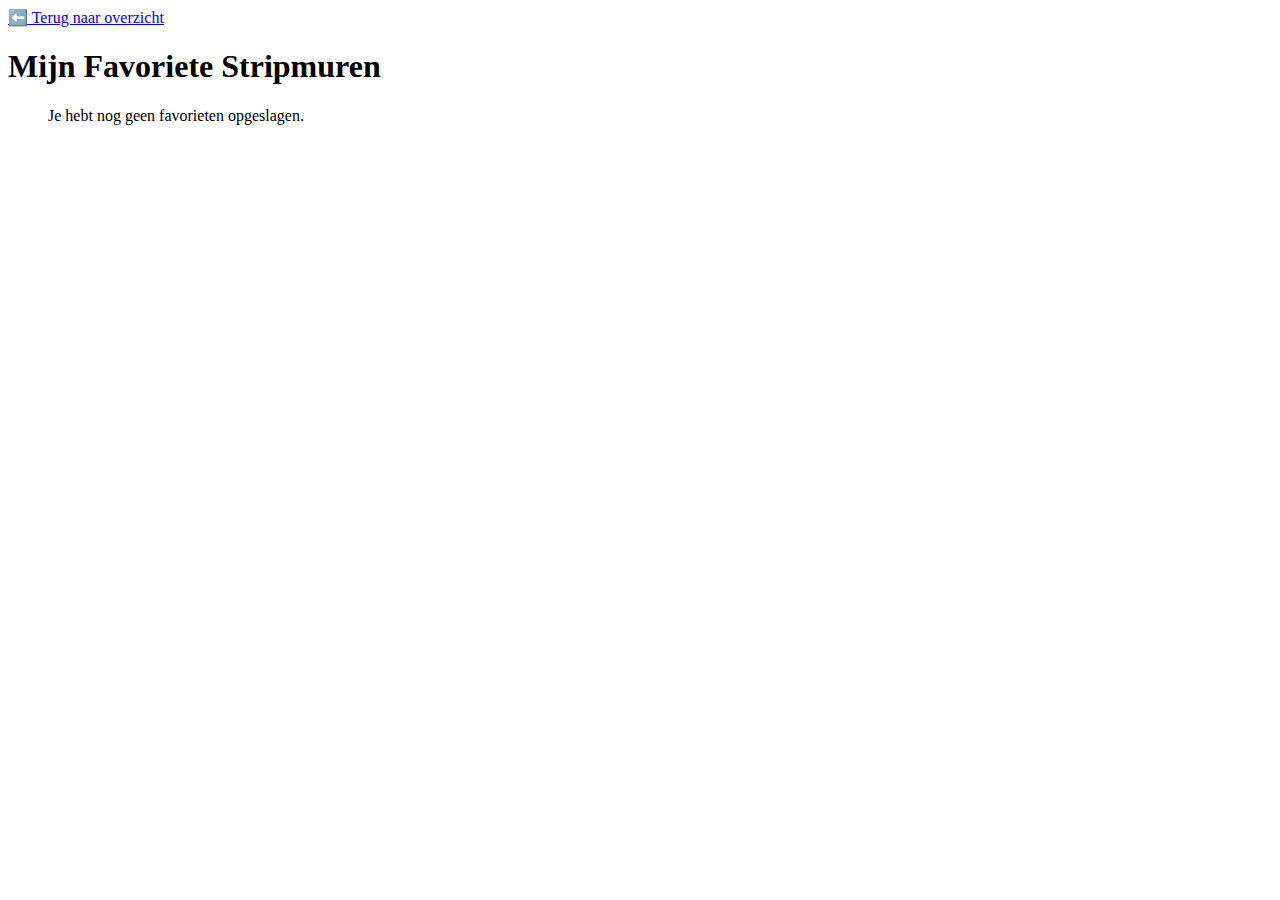
==== BrusselsExplorer/favorites.html @ 03a0c922 "favorieten toegevoegd met localstorage" ====
<!DOCTYPE html>
<html lang="nl">
<head>
  <meta charset="UTF-8" />
  <title>Mijn Favorieten</title>
</head>
<body>
    <nav>
        <a href="index.html">⬅️ Terug naar overzicht</a>
    </nav>
      
  <h1>Mijn Favoriete Stripmuren</h1>
  <ul id="favorieten-lijst"></ul>

  <script type="module" src="./favorites.mjs"></script>
</body>
</html>
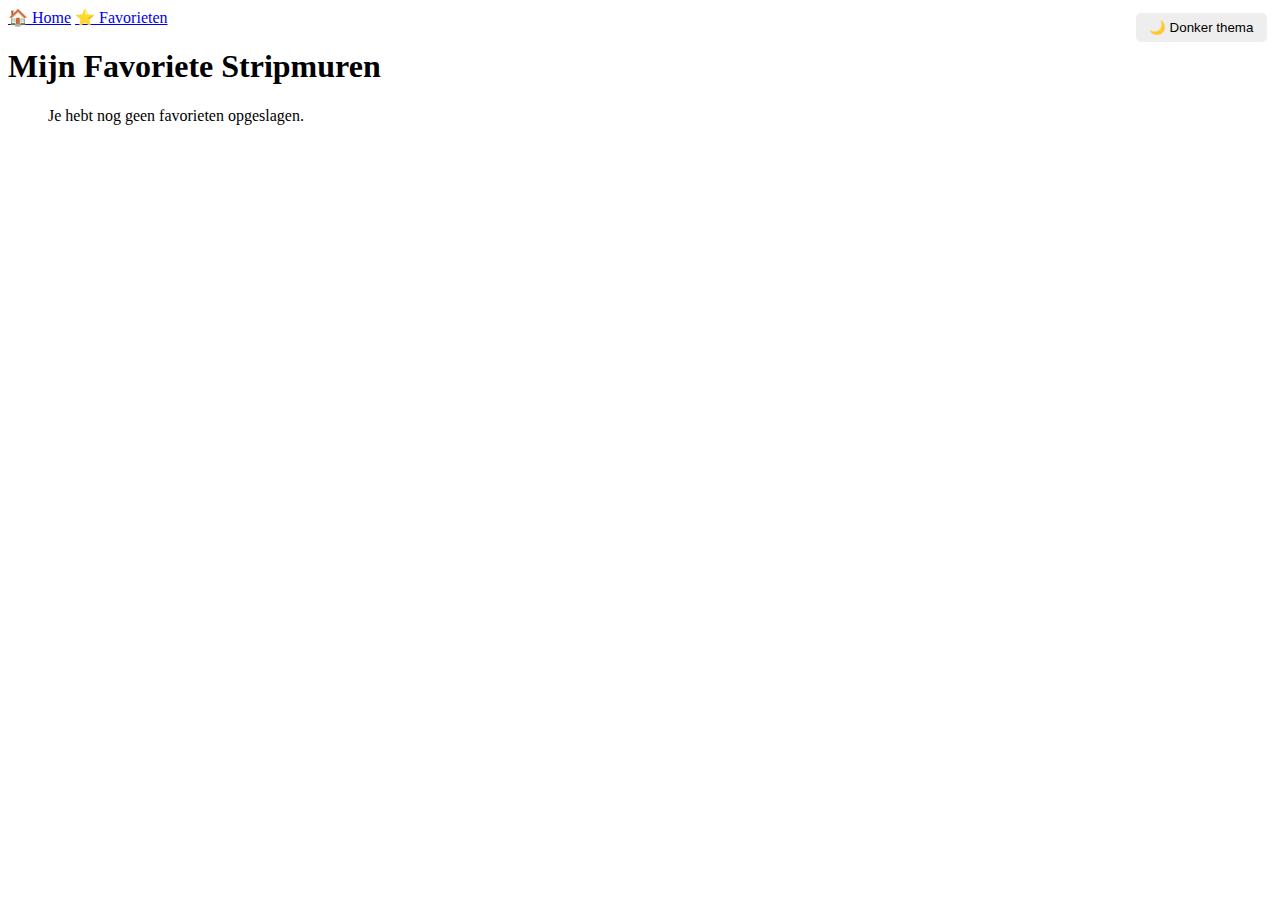
==== commit 24a05bcc: "api resultaten veranderd nu toont het de maken en een img" ====
--- a/BrusselsExplorer/favorites.html
+++ b/BrusselsExplorer/favorites.html
@@ -3,11 +3,15 @@
 <head>
   <meta charset="UTF-8" />
   <title>Mijn Favorieten</title>
+  <link rel="stylesheet" href="style.css">
+
 </head>
 <body>
+
     <nav>
-        <a href="index.html">⬅️ Terug naar overzicht</a>
-    </nav>
+      <a href="index.html">🏠 Home</a>
+      <a href="favorites.html">⭐ Favorieten</a>
+      <button id="thema-toggle">🌙 Donker thema</button>    </nav>
       
   <h1>Mijn Favoriete Stripmuren</h1>
   <ul id="favorieten-lijst"></ul>
--- a/BrusselsExplorer/style.css
+++ b/BrusselsExplorer/style.css
@@ -0,0 +1,74 @@
+body.donker {
+    background-color: #2e2b2b;
+    color: #f5f5f5;
+  }
+  
+  body.donker a {
+    color: #bb86fc;
+  }
+  
+  body.donker button {
+    background-color: #333;
+    color: #312a2a;
+    border: 1px solid #666;
+  }
+  
+  
+  
+  #thema-toggle {
+    position: fixed;    
+    top: 1em;
+    right: 1em;
+    padding: 0.5em 1em;
+    background-color: #eee;
+    border: none;
+    border-radius: 5px;
+    cursor: pointer;
+  }
+  
+  .favoriet-knop.favoriet {
+    background-color: gold;
+    color: black;
+    font-weight: bold;
+  }
+ /* Algemene knoppen in dark mode */
+body.donker button {
+    background-color: #444;
+    color: #443e3e;
+    border: 1px solid #666;
+  }
+  
+  /* Favoriet-knop standaardstijl */
+  .favoriet-knop {
+    background-color: #f0f0f0;
+    color: #333;
+    padding: 0.5em 1em;
+    border: 2px solid #999;
+    border-radius: 5px;
+    cursor: pointer;
+  }
+  
+  /* 🌙 Donker thema: niet-geselecteerde favorieten */
+  body.donker .favoriet-knop {
+    background-color: #444;
+    color: #eee;
+    border: 1px solid #888;
+  }
+  
+  /* 🌙 Donker thema: wel favoriet */
+  body.donker .favoriet-knop.favoriet {
+    background-color: #fffacd;
+    color: #111;
+    border-color: #666;
+  }
+  .favoriet-knop:hover {
+    opacity: 0.85;
+    transform: scale(1.02);
+  }
+li {
+  border: 1px solid #ccc;
+  padding: 1em;
+  border-radius: 10px;
+  margin-bottom: 1em;
+  box-shadow: 2px 2px 5px rgba(0,0,0,0.1);
+}
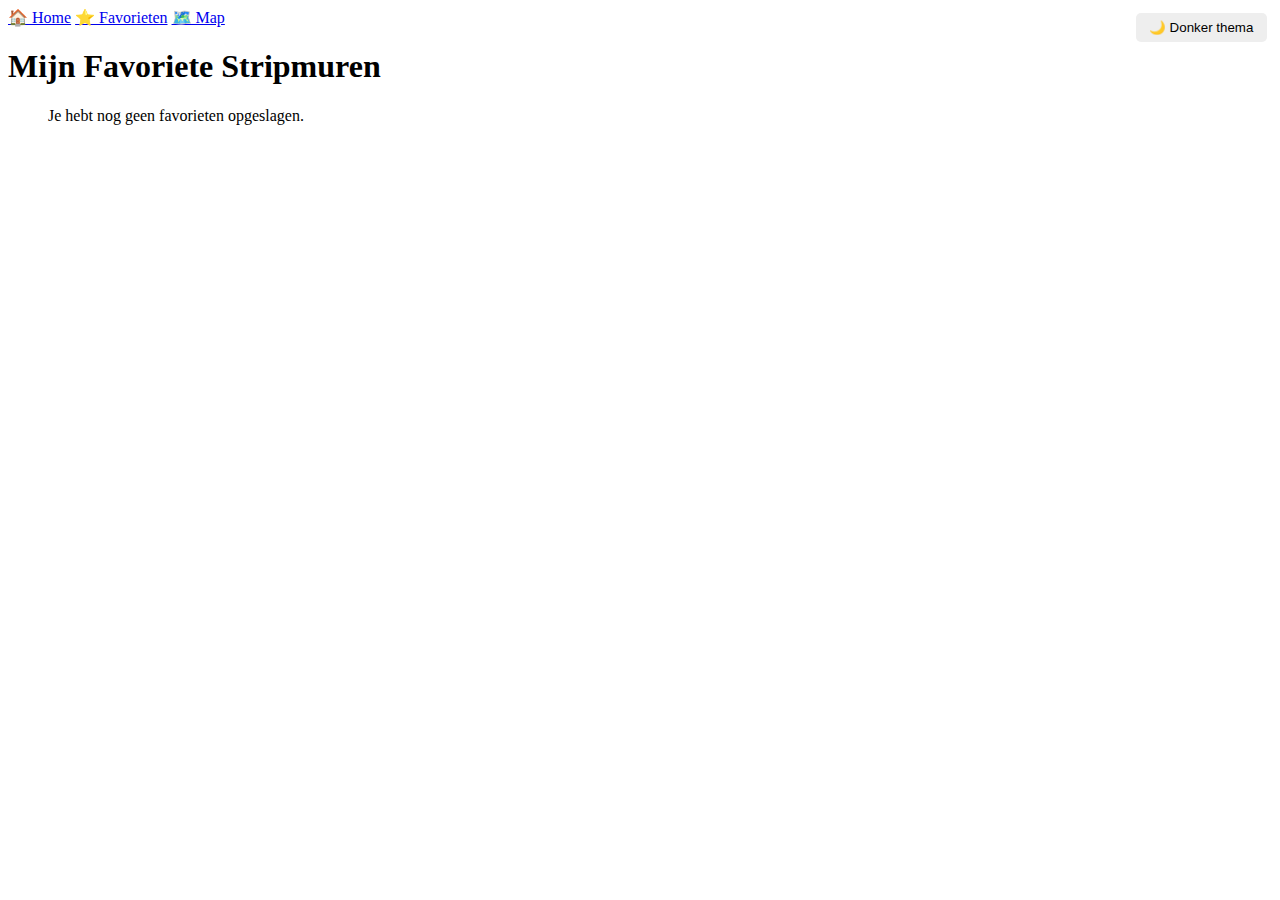
==== commit ad091f72: "sorteren en zoek op naam bug fix, en begin leaflet" ====
--- a/BrusselsExplorer/favorites.html
+++ b/BrusselsExplorer/favorites.html
@@ -11,6 +11,7 @@
     <nav>
       <a href="index.html">🏠 Home</a>
       <a href="favorites.html">⭐ Favorieten</a>
+      <a href="leaflet.html">🗺️ Map</a>
       <button id="thema-toggle">🌙 Donker thema</button>    </nav>
       
   <h1>Mijn Favoriete Stripmuren</h1>
--- a/BrusselsExplorer/style.css
+++ b/BrusselsExplorer/style.css
@@ -72,3 +72,28 @@
   margin-bottom: 1em;
   box-shadow: 2px 2px 5px rgba(0,0,0,0.1);
 }
+
+.verwijder-knop {
+    background-color: #ffdddd;
+    color: #900;
+    border: 1px solid #c00;
+    padding: 0.4em 0.8em;
+    border-radius: 6px;
+    cursor: pointer;
+    font-weight: bold;
+  }
+  
+  .verwijder-knop:hover {
+    background-color: #ffcccc;
+  }
+  
+  body.donker .verwijder-knop {
+    background-color: #552222;
+    color: #ff9999;
+    border-color: #aa4444;
+  }
+  
+  body.donker .verwijder-knop:hover {
+    background-color: #773333;
+  }
+  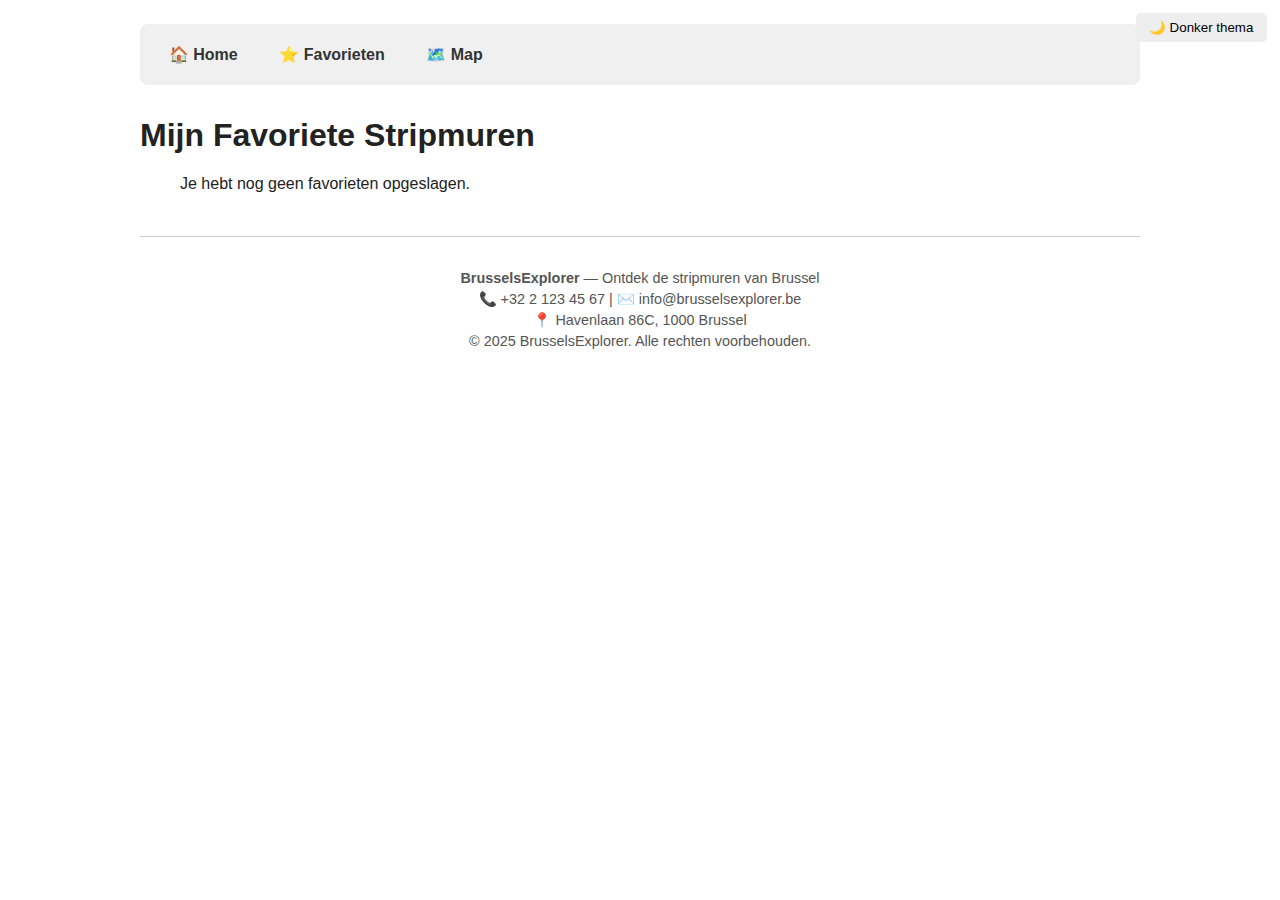
==== commit 2dfdcd65: "CSS bijna afgewerkt en op GSM getest" ====
--- a/BrusselsExplorer/favorites.html
+++ b/BrusselsExplorer/favorites.html
@@ -19,4 +19,12 @@
 
   <script type="module" src="./favorites.mjs"></script>
 </body>
+
+<footer>
+  <p><strong>BrusselsExplorer</strong> — Ontdek de stripmuren van Brussel</p>
+  <p>📞 +32 2 123 45 67 | ✉️ info@brusselsexplorer.be</p>
+  <p>📍 Havenlaan 86C, 1000 Brussel</p>
+  <p>&copy; 2025 BrusselsExplorer. Alle rechten voorbehouden.</p>
+</footer>
+
 </html>
--- a/BrusselsExplorer/style.css
+++ b/BrusselsExplorer/style.css
@@ -1,22 +1,21 @@
-body.donker {
+/* 🌐 Algemene layout */
+body {
+    max-width: 1000px;
+    margin: 0 auto;
+    padding: 1.5em;
+    font-family: 'Segoe UI', sans-serif;
+    background-color: #ffffff;
+    color: #222;
+  }
+  
+  body.donker {
     background-color: #2e2b2b;
     color: #f5f5f5;
   }
   
-  body.donker a {
-    color: #bb86fc;
-  }
-  
-  body.donker button {
-    background-color: #333;
-    color: #312a2a;
-    border: 1px solid #666;
-  }
-  
-  
-  
+  /* 🌙 Thema-toggle knop */
   #thema-toggle {
-    position: fixed;    
+    position: fixed;
     top: 1em;
     right: 1em;
     padding: 0.5em 1em;
@@ -24,6 +23,98 @@
     border: none;
     border-radius: 5px;
     cursor: pointer;
+    z-index: 1000;
+  }
+  
+  body.donker #thema-toggle {
+    background-color: #333;
+    color: #fff;
+  }
+  
+  /* 🧭 Navigatie */
+  nav {
+    display: flex;
+    justify-content: flex-start;
+    align-items: center;
+    gap: 1em;
+    padding: 1em;
+    background-color: #f0f0f0;
+    border-radius: 8px;
+    margin-bottom: 2em;
+  }
+  
+  nav a {
+    text-decoration: none;
+    color: #333;
+    font-weight: bold;
+    padding: 0.3em 0.8em;
+    border-radius: 5px;
+    transition: background-color 0.2s;
+  }
+  
+  nav a:hover {
+    background-color: #ddd;
+  }
+  
+  body.donker nav {
+    background-color: #333;
+  }
+  
+  body.donker nav a {
+    color: #bb86fc;
+  }
+  
+  body.donker nav a:hover {
+    background-color: #555;
+  }
+  
+  /* 📦 Kaarten stijl */
+  li {
+    border: 1px solid #ccc;
+    padding: 1em;
+    border-radius: 10px;
+    margin-bottom: 1em;
+    box-shadow: 2px 2px 5px rgba(0,0,0,0.1);
+    display: flex;
+    flex-direction: column;
+    gap: 0.5em;
+    background-color: #fff;
+  }
+  
+  body.donker li {
+    background-color: #3a3a3a;
+    border-color: #555;
+  }
+  
+  li img {
+    border-radius: 10px;
+    max-width: 100%;
+    height: auto;
+  }
+  
+  /* 🧠 Inputvelden & filters */
+  input, select {
+    padding: 0.6em;
+    border-radius: 5px;
+    border: 1px solid #aaa;
+    margin: 0.5em 0.5em 1em 0;
+    font-size: 1em;
+  }
+  
+  input:focus, select:focus {
+    outline: none;
+    border-color: #007bff;
+  }
+  
+  /* ⭐ Favorietenknop */
+  .favoriet-knop {
+    background-color: #f0f0f0;
+    color: #333;
+    padding: 0.5em 1em;
+    border: 2px solid #999;
+    border-radius: 5px;
+    cursor: pointer;
+    transition: background-color 0.3s ease, transform 0.2s ease;
   }
   
   .favoriet-knop.favoriet {
@@ -31,49 +122,26 @@
     color: black;
     font-weight: bold;
   }
- /* Algemene knoppen in dark mode */
-body.donker button {
-    background-color: #444;
-    color: #443e3e;
-    border: 1px solid #666;
+  
+  .favoriet-knop:hover {
+    opacity: 0.85;
+    transform: scale(1.02);
   }
   
-  /* Favoriet-knop standaardstijl */
-  .favoriet-knop {
-    background-color: #f0f0f0;
-    color: #333;
-    padding: 0.5em 1em;
-    border: 2px solid #999;
-    border-radius: 5px;
-    cursor: pointer;
-  }
-  
-  /* 🌙 Donker thema: niet-geselecteerde favorieten */
   body.donker .favoriet-knop {
     background-color: #444;
     color: #eee;
     border: 1px solid #888;
   }
   
-  /* 🌙 Donker thema: wel favoriet */
   body.donker .favoriet-knop.favoriet {
     background-color: #fffacd;
     color: #111;
     border-color: #666;
   }
-  .favoriet-knop:hover {
-    opacity: 0.85;
-    transform: scale(1.02);
-  }
-li {
-  border: 1px solid #ccc;
-  padding: 1em;
-  border-radius: 10px;
-  margin-bottom: 1em;
-  box-shadow: 2px 2px 5px rgba(0,0,0,0.1);
-}
-
-.verwijder-knop {
+  
+  /* 🗑️ Verwijderknop */
+  .verwijder-knop {
     background-color: #ffdddd;
     color: #900;
     border: 1px solid #c00;
@@ -81,10 +149,12 @@
     border-radius: 6px;
     cursor: pointer;
     font-weight: bold;
+    transition: background-color 0.3s ease, transform 0.2s ease;
   }
   
   .verwijder-knop:hover {
     background-color: #ffcccc;
+    transform: scale(1.05);
   }
   
   body.donker .verwijder-knop {
@@ -96,4 +166,21 @@
   body.donker .verwijder-knop:hover {
     background-color: #773333;
   }
+  footer {
+    text-align: center;
+    padding: 2em 1em;
+    font-size: 0.9em;
+    color: #555;
+    border-top: 1px solid #ccc;
+    margin-top: 3em;
+  }
+  
+  footer p {
+    margin: 0.3em 0;
+  }
+  
+  body.donker footer {
+    color: #aaa;
+    border-color: #444;
+  }
   